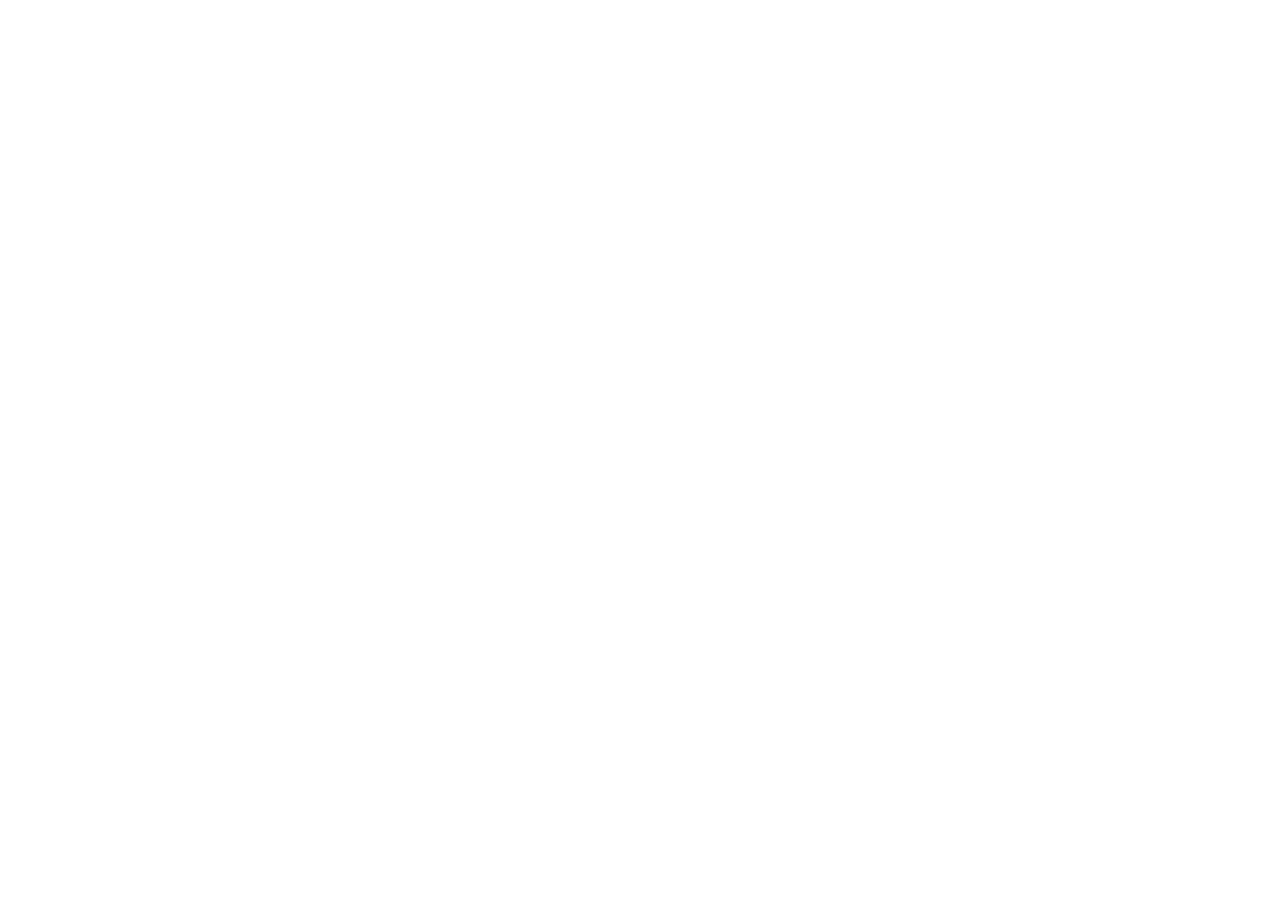
==== index.html @ e74e51e3 "start lesson" ====
<!DOCTYPE html>
<html lang="en">
<head>
  <meta charset="UTF-8">
  <meta http-equiv="X-UA-Compatible" content="IE=edge">
  <meta name="viewport" content="width=device-width, initial-scale=1.0">
  <title>Document</title>
</head>
<body>
  
</body>
</html>
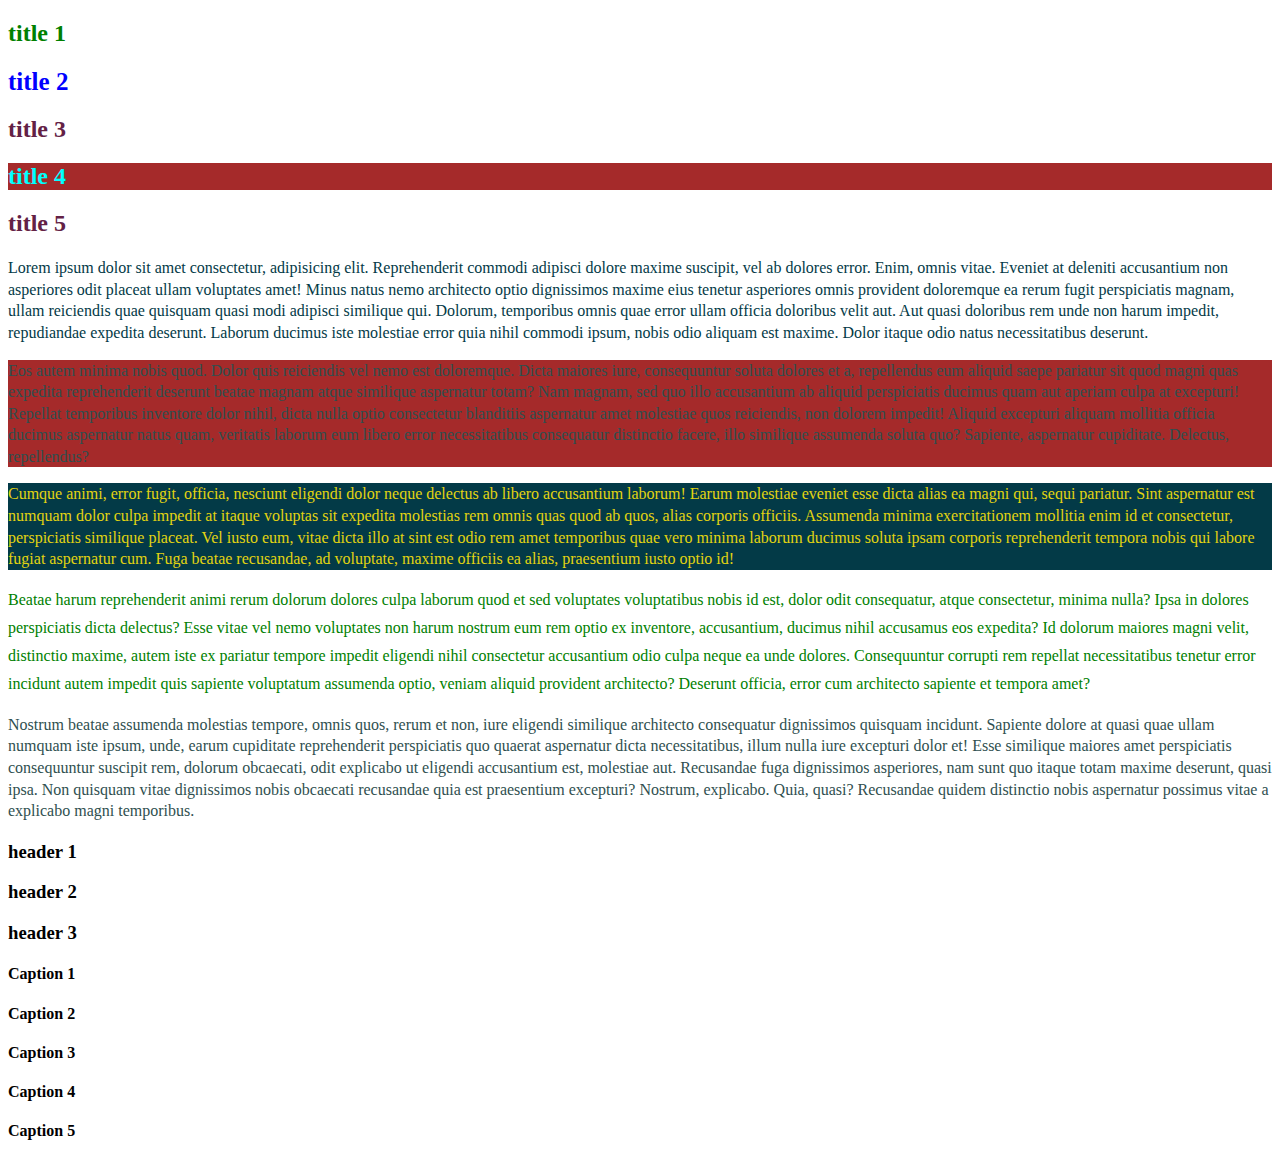
==== commit b7aa40f6: "do classwork" ====
--- a/index.html
+++ b/index.html
@@ -1,12 +1,132 @@
 <!DOCTYPE html>
 <html lang="en">
-<head>
-  <meta charset="UTF-8">
-  <meta http-equiv="X-UA-Compatible" content="IE=edge">
-  <meta name="viewport" content="width=device-width, initial-scale=1.0">
-  <title>Document</title>
-</head>
-<body>
-  
-</body>
-</html>+  <head>
+    <meta charset="UTF-8" />
+    <meta http-equiv="X-UA-Compatible" content="IE=edge" />
+    <meta name="viewport" content="width=device-width, initial-scale=1.0" />
+    <title>CSS</title>
+    <style>
+      h2 {
+        color: red;
+        color: #632145;
+        /*color: rgb*/
+      }
+
+      #test {
+        font-size: 25px;
+        color: blue;
+      }
+
+      #test2 {
+        background-color: brown;
+        color: aqua;
+      }
+
+      .green-text {
+        color: green;
+      }
+      /*---------------------------------*/
+      p {
+        color: darkslategray;
+        line-height: 1.35em;
+      }
+
+      #paragraph1 {
+        color: rgb(3, 58, 71);
+      }
+
+      .bg-brown {
+        background-color: rgb(165, 42, 42);
+      }
+
+      #paragraph3 {
+        color: rgb(226, 212, 17);
+        background-color: rgb(3, 58, 71);
+      }
+
+      .color-green {
+        color: green;
+        line-height: 1.75em;
+      }
+    </style>
+  </head>
+  <body>
+    <h2 class="green-text">title 1</h2>
+    <h2 id="test">title 2</h2>
+    <h2>title 3</h2>
+    <h2 id="test2" class="green-text">title 4</h2>
+    <h2>title 5</h2>
+    <p id="paragraph1">
+      Lorem ipsum dolor sit amet consectetur, adipisicing elit. Reprehenderit
+      commodi adipisci dolore maxime suscipit, vel ab dolores error. Enim, omnis
+      vitae. Eveniet at deleniti accusantium non asperiores odit placeat ullam
+      voluptates amet! Minus natus nemo architecto optio dignissimos maxime eius
+      tenetur asperiores omnis provident doloremque ea rerum fugit perspiciatis
+      magnam, ullam reiciendis quae quisquam quasi modi adipisci similique qui.
+      Dolorum, temporibus omnis quae error ullam officia doloribus velit aut.
+      Aut quasi doloribus rem unde non harum impedit, repudiandae expedita
+      deserunt. Laborum ducimus iste molestiae error quia nihil commodi ipsum,
+      nobis odio aliquam est maxime. Dolor itaque odio natus necessitatibus
+      deserunt.
+    </p>
+    <p class="bg-brown">
+      Eos autem minima nobis quod. Dolor quis reiciendis vel nemo est
+      doloremque. Dicta maiores iure, consequuntur soluta dolores et a,
+      repellendus eum aliquid saepe pariatur sit quod magni quas expedita
+      reprehenderit deserunt beatae magnam atque similique aspernatur totam? Nam
+      magnam, sed quo illo accusantium ab aliquid perspiciatis ducimus quam aut
+      aperiam culpa at excepturi! Repellat temporibus inventore dolor nihil,
+      dicta nulla optio consectetur blanditiis aspernatur amet molestiae quos
+      reiciendis, non dolorem impedit! Aliquid excepturi aliquam mollitia
+      officia ducimus aspernatur natus quam, veritatis laborum eum libero error
+      necessitatibus consequatur distinctio facere, illo similique assumenda
+      soluta quo? Sapiente, aspernatur cupiditate. Delectus, repellendus?
+    </p>
+    <p id="paragraph3">
+      Cumque animi, error fugit, officia, nesciunt eligendi dolor neque delectus
+      ab libero accusantium laborum! Earum molestiae eveniet esse dicta alias ea
+      magni qui, sequi pariatur. Sint aspernatur est numquam dolor culpa impedit
+      at itaque voluptas sit expedita molestias rem omnis quas quod ab quos,
+      alias corporis officiis. Assumenda minima exercitationem mollitia enim id
+      et consectetur, perspiciatis similique placeat. Vel iusto eum, vitae dicta
+      illo at sint est odio rem amet temporibus quae vero minima laborum ducimus
+      soluta ipsam corporis reprehenderit tempora nobis qui labore fugiat
+      aspernatur cum. Fuga beatae recusandae, ad voluptate, maxime officiis ea
+      alias, praesentium iusto optio id!
+    </p>
+    <p class="color-green">
+      Beatae harum reprehenderit animi rerum dolorum dolores culpa laborum quod
+      et sed voluptates voluptatibus nobis id est, dolor odit consequatur, atque
+      consectetur, minima nulla? Ipsa in dolores perspiciatis dicta delectus?
+      Esse vitae vel nemo voluptates non harum nostrum eum rem optio ex
+      inventore, accusantium, ducimus nihil accusamus eos expedita? Id dolorum
+      maiores magni velit, distinctio maxime, autem iste ex pariatur tempore
+      impedit eligendi nihil consectetur accusantium odio culpa neque ea unde
+      dolores. Consequuntur corrupti rem repellat necessitatibus tenetur error
+      incidunt autem impedit quis sapiente voluptatum assumenda optio, veniam
+      aliquid provident architecto? Deserunt officia, error cum architecto
+      sapiente et tempora amet?
+    </p>
+    <p>
+      Nostrum beatae assumenda molestias tempore, omnis quos, rerum et non, iure
+      eligendi similique architecto consequatur dignissimos quisquam incidunt.
+      Sapiente dolore at quasi quae ullam numquam iste ipsum, unde, earum
+      cupiditate reprehenderit perspiciatis quo quaerat aspernatur dicta
+      necessitatibus, illum nulla iure excepturi dolor et! Esse similique
+      maiores amet perspiciatis consequuntur suscipit rem, dolorum obcaecati,
+      odit explicabo ut eligendi accusantium est, molestiae aut. Recusandae fuga
+      dignissimos asperiores, nam sunt quo itaque totam maxime deserunt, quasi
+      ipsa. Non quisquam vitae dignissimos nobis obcaecati recusandae quia est
+      praesentium excepturi? Nostrum, explicabo. Quia, quasi? Recusandae quidem
+      distinctio nobis aspernatur possimus vitae a explicabo magni temporibus.
+    </p>
+    <h3 class="header-3">header 1</h3>
+    <h3 class="header-3">header 2</h3>
+    <h3 class="header-3">header 3</h3>
+    <h4 class="main-caption" id="caption-1">Caption 1</h4>
+    <h4 class="main-caption" id="caption-2">Caption 2</h4>
+    <h4 class="main-caption" id="caption-3">Caption 3</h4>
+    <h4 class="main-caption" id="caption-4">Caption 4</h4>
+    <h4 class="main-caption" id="caption-5">Caption 5</h4>
+  </body>
+</html>
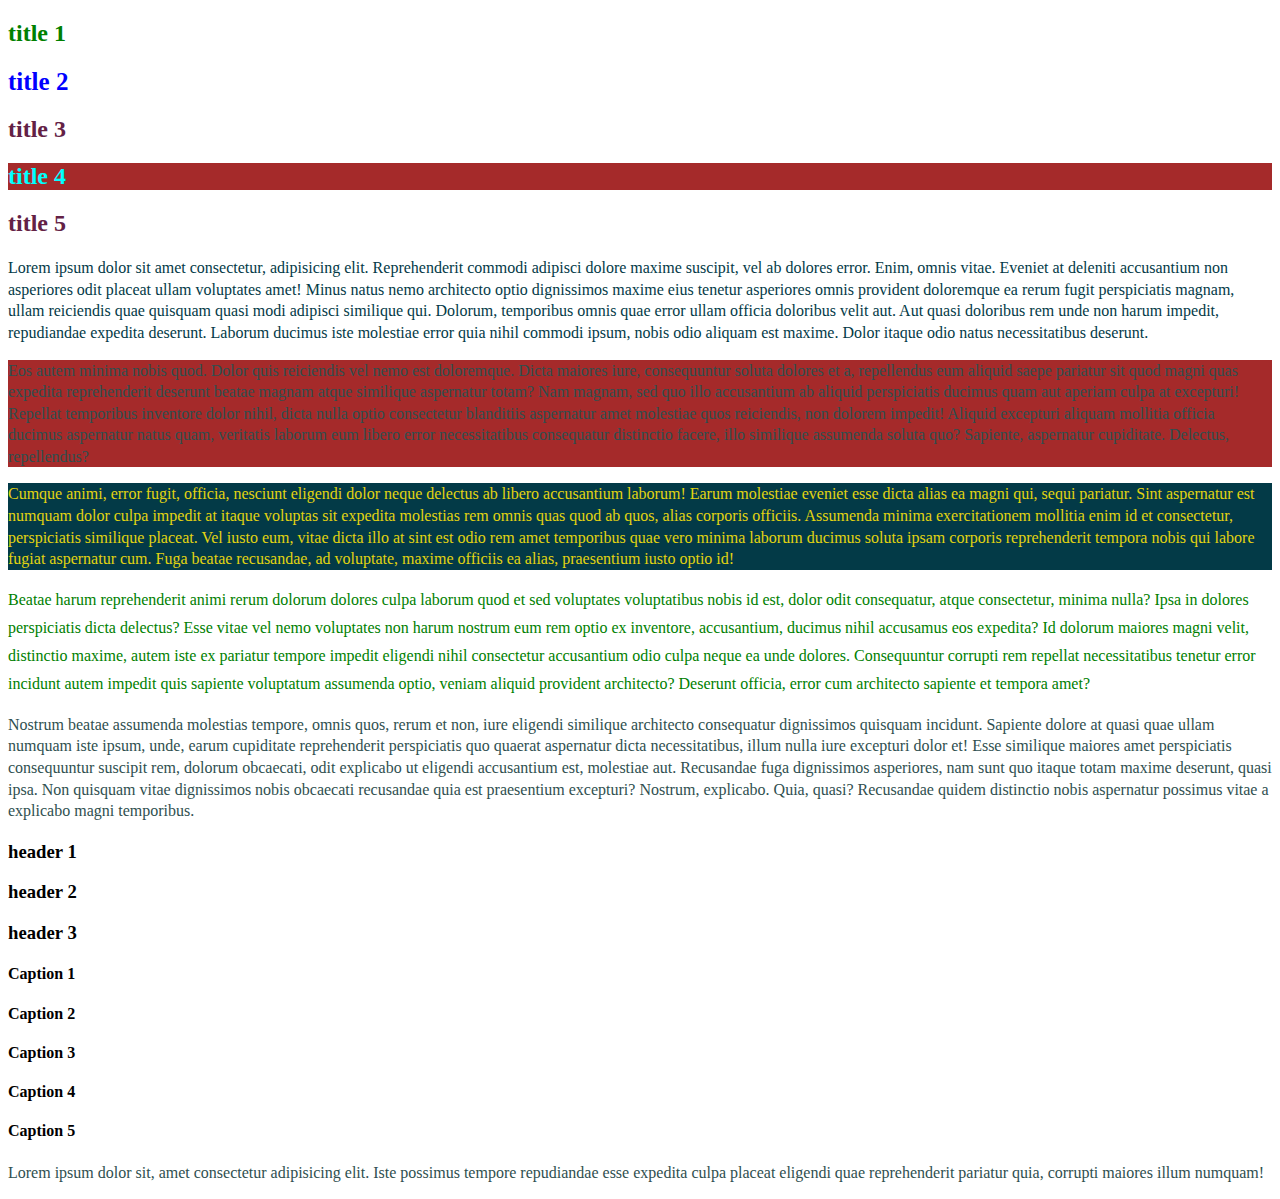
==== commit c2b1d8a5: "add paragraph" ====
--- a/index.html
+++ b/index.html
@@ -128,5 +128,10 @@
     <h4 class="main-caption" id="caption-3">Caption 3</h4>
     <h4 class="main-caption" id="caption-4">Caption 4</h4>
     <h4 class="main-caption" id="caption-5">Caption 5</h4>
+    <p>
+      Lorem ipsum dolor sit, amet consectetur adipisicing elit. Iste possimus
+      tempore repudiandae esse expedita culpa placeat eligendi quae
+      reprehenderit pariatur quia, corrupti maiores illum numquam!
+    </p>
   </body>
 </html>
